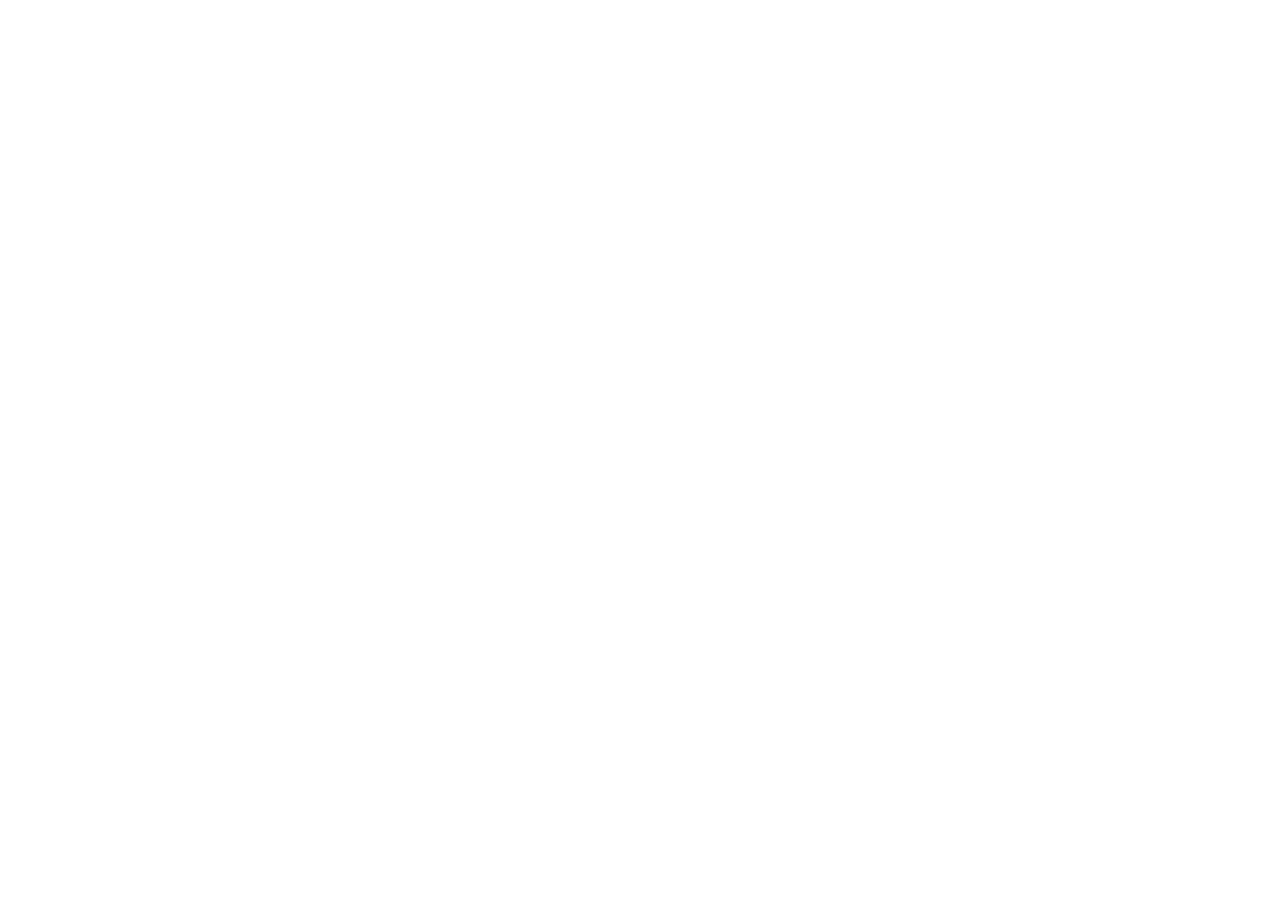
==== travel-page/index.html @ 583301aa "Uploading day 20 practice" ====
<!DOCTYPE html>
<html lang="en">

<head>
    <meta charset="UTF-8">
    <link
        href="https://fonts.googleapis.com/css2?family=Raleway:wght@700&family=Oleo+Script:wght@700&family=Quicksand:wght@300;500;700&display=swap"
        rel="stylesheet" />
    <link rel="stylesheet" href="styles.css">
    <title>Travel Goals</title>
</head>

<body>

</body>

</html>
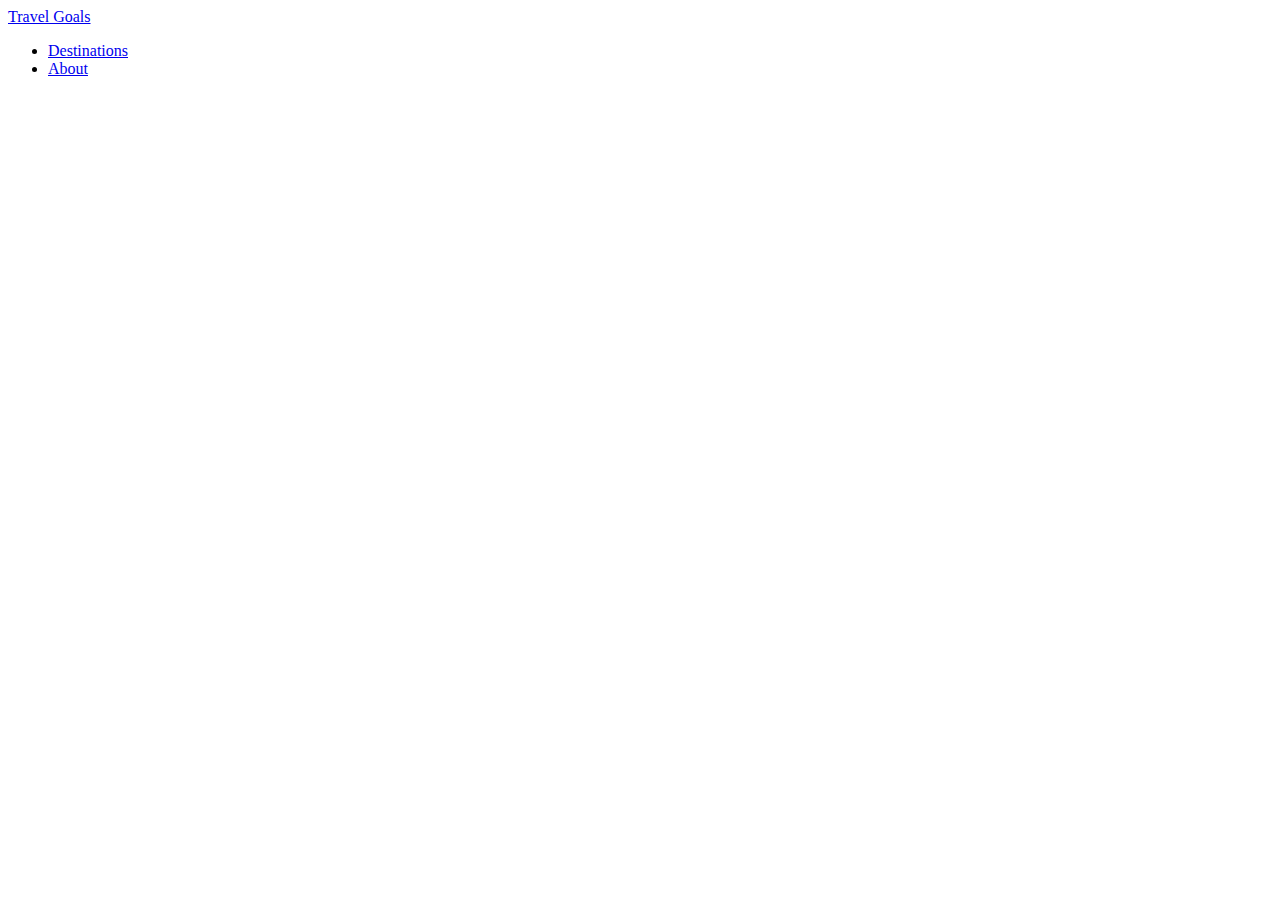
==== commit bb7b6b71: "Uploading practice during a day off" ====
--- a/travel-page/index.html
+++ b/travel-page/index.html
@@ -6,12 +6,32 @@
     <link
         href="https://fonts.googleapis.com/css2?family=Raleway:wght@700&family=Oleo+Script:wght@700&family=Quicksand:wght@300;500;700&display=swap"
         rel="stylesheet" />
-    <link rel="stylesheet" href="styles.css">
+    <link rel="stylesheet" href="/stylesheets/shared.css">
+    <link rel="stylesheet" href="/stylesheets/style.css">
     <title>Travel Goals</title>
 </head>
 
 <body>
-
+    <header>
+        <div id="page-logo">
+            <a href="/index.html">Travel Goals</a>
+        </div>
+        <nav>
+           <ul>
+               <li>
+                    <a href="/places.html">Destinations</a>
+               </li>
+               <li>
+                <a href="/about.html">About</a>
+               </li>
+           </ul> 
+        </nav>
+    </header>
+    <main>
+        <section></section>
+        <section></section>
+    </main>
+    <footer></footer>
 </body>
 
 </html>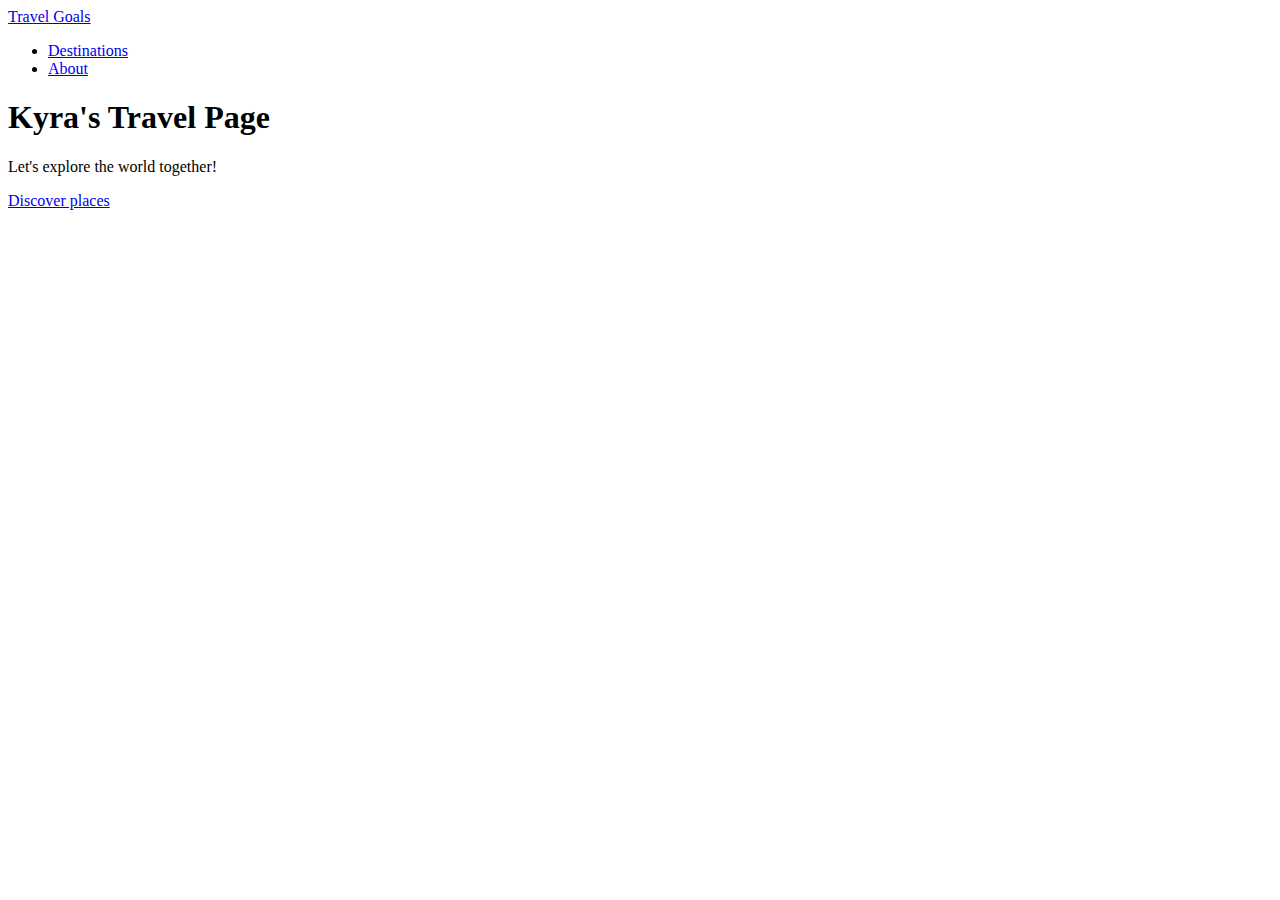
==== commit 288ce925: "Uploading evening practice" ====
--- a/travel-page/index.html
+++ b/travel-page/index.html
@@ -17,19 +17,27 @@
             <a href="/index.html">Travel Goals</a>
         </div>
         <nav>
-           <ul>
-               <li>
+            <ul>
+                <li>
                     <a href="/places.html">Destinations</a>
-               </li>
-               <li>
-                <a href="/about.html">About</a>
-               </li>
-           </ul> 
+                </li>
+                <li>
+                    <a href="/about.html">About</a>
+                </li>
+            </ul>
         </nav>
     </header>
     <main>
-        <section></section>
-        <section></section>
+        <section id="hero">
+            <div id="hero-content">
+                <h1>Kyra's Travel Page</h1>
+                <p>Let's explore the world together!</p>
+                <a href="/places.html">Discover places</a>
+            </div>
+        </section>
+        <section id="highlights">
+
+        </section>
     </main>
     <footer></footer>
 </body>
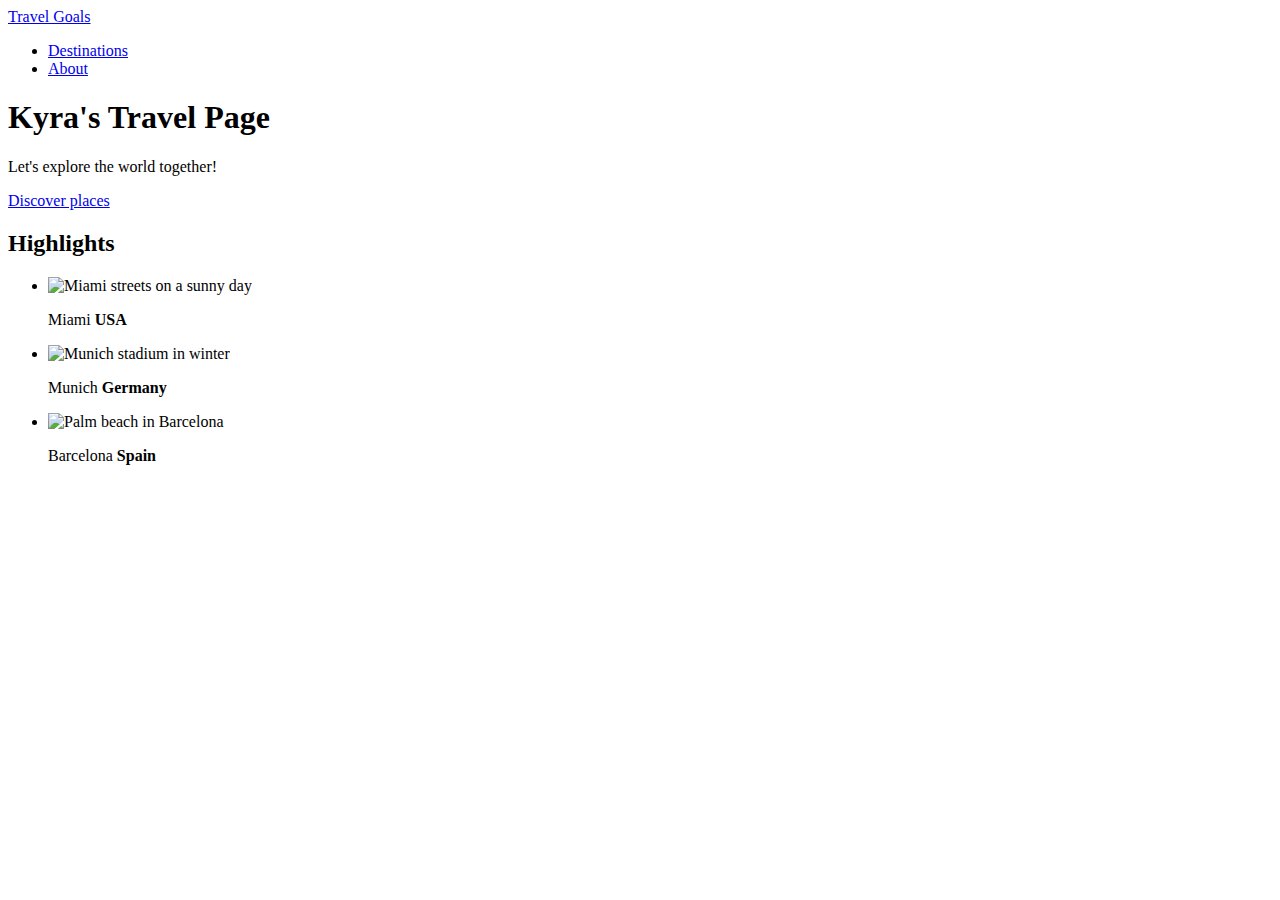
==== commit b1f9adf8: "uploading evening practice" ====
--- a/travel-page/index.html
+++ b/travel-page/index.html
@@ -36,7 +36,21 @@
             </div>
         </section>
         <section id="highlights">
-
+            <h2>Highlights</h2>
+            <ul id="destination">
+                <li class="destination">
+                    <img src="/images/places/miami.jpg" alt="Miami streets on a sunny day">
+                    <p>Miami <strong>USA</strong></p>
+                </li>
+                <li class="destination">
+                    <img src="/images/places/munich.jpg" alt="Munich stadium in winter">
+                    <p>Munich <strong>Germany</strong></p>
+                </li>
+                <li class="destination">
+                    <img src="/images/places/barcelona.jpg" alt="Palm beach in Barcelona">
+                    <p>Barcelona <strong>Spain</strong></p>
+                </li>
+            </ul>
         </section>
     </main>
     <footer></footer>
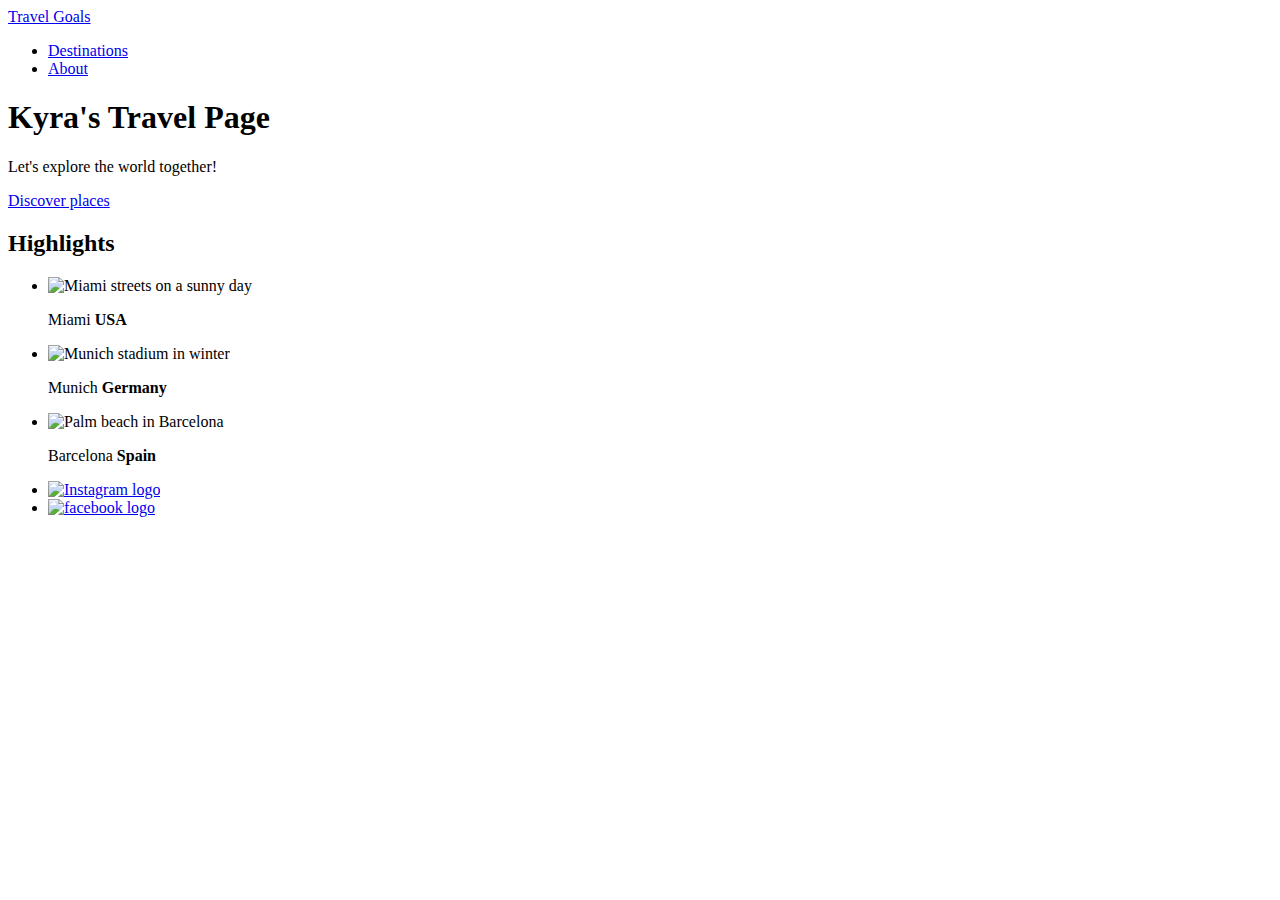
==== commit 2407d710: "adjusted background gradient colors and footer" ====
--- a/travel-page/index.html
+++ b/travel-page/index.html
@@ -10,7 +10,6 @@
     <link rel="stylesheet" href="/stylesheets/style.css">
     <title>Travel Goals</title>
 </head>
-
 <body>
     <header>
         <div id="page-logo">
@@ -37,7 +36,7 @@
         </section>
         <section id="highlights">
             <h2>Highlights</h2>
-            <ul id="destination">
+            <ul id="destinations">
                 <li class="destination">
                     <img src="/images/places/miami.jpg" alt="Miami streets on a sunny day">
                     <p>Miami <strong>USA</strong></p>
@@ -53,7 +52,19 @@
             </ul>
         </section>
     </main>
-    <footer></footer>
+    <footer>
+        <ul>
+            <li>
+                <a href="https://www.instagram.com">
+                    <img src="/images/icons/insta.png" alt="Instagram logo">
+                </a>
+            </li>
+            <li>
+                <a href="https://www.facebook.com">
+                    <img src="/images/icons/facebook.png" alt="facebook logo">
+                </a>
+            </li>
+        </ul>
+    </footer>
 </body>
-
 </html>